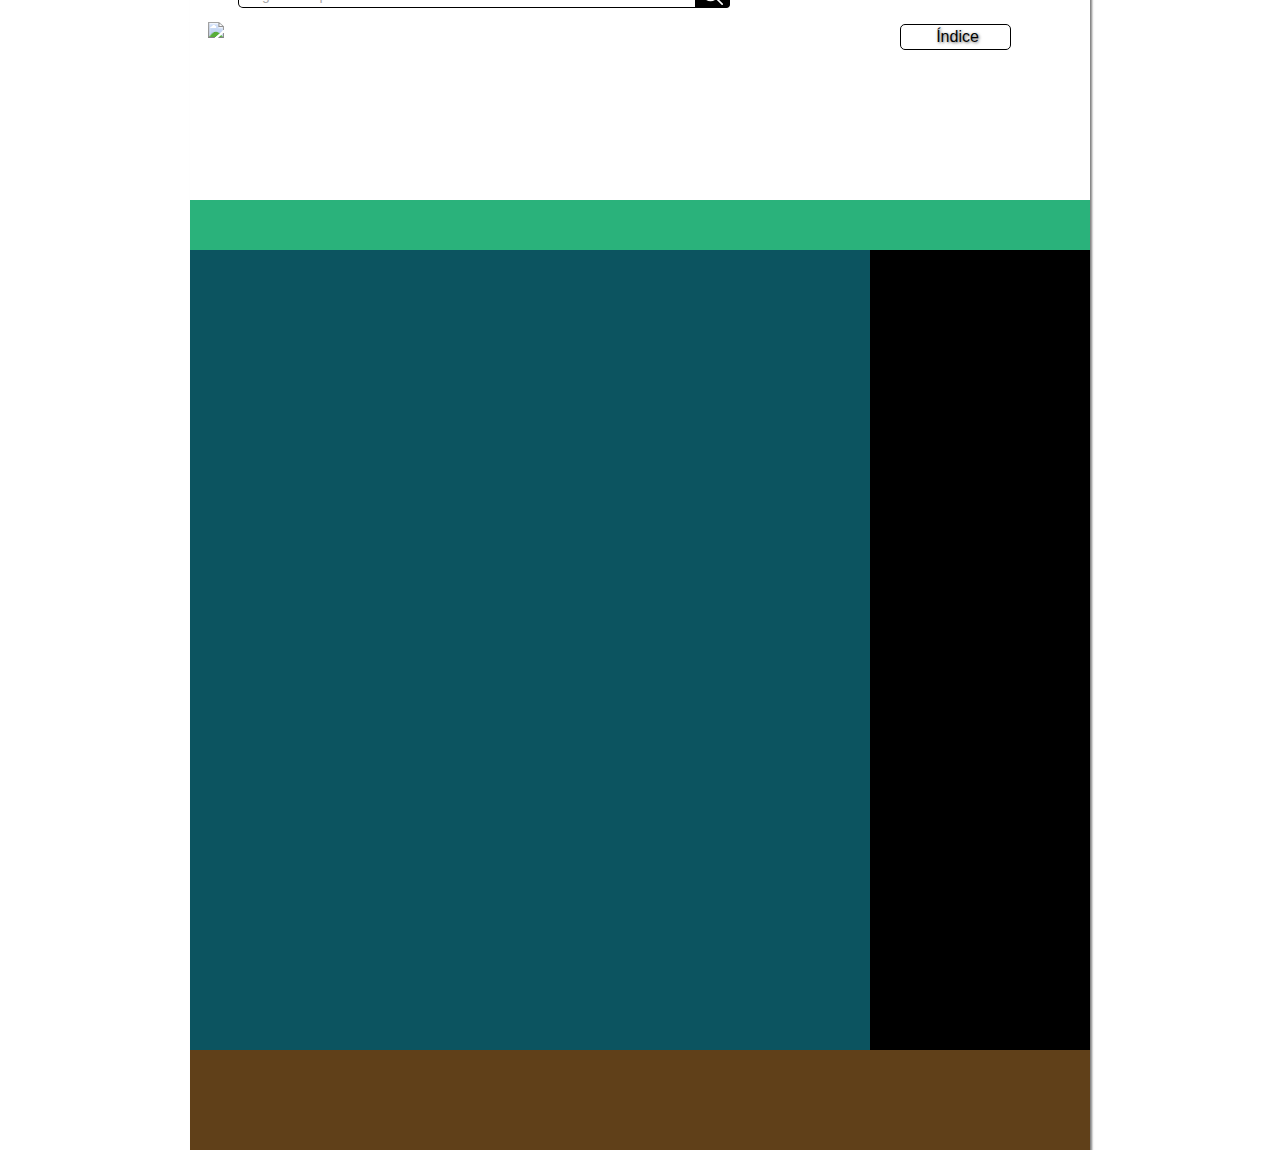
==== index.html @ 2bd17d26 "Update" ====
<!DOCTYPE html PUBLIC "-//W3C//DTD XHTML 1.0 Transitional//EN" "http://www.w3.org/TR/xhtml1/DTD/xhtml1-transitional.dtd">
<html xmlns="http://www.w3.org/1999/xhtml">
<head>
    <meta http-equiv="Content-Type" content="text/html; charset=utf-8" />
    <link type="text/css" rel="stylesheet" href="./css/style.css"/>
    <meta name="viewport" content="width=device-width, intial-scale=1.0"/>

    <!------ search bar properties ---------->
    <svg xmlns="http://www.w3.org/2000/svg" style="display:none">
        <symbol xmlns="http://www.w3.org/2000/svg" id="sbx-icon-search-13" viewBox="0 0 40 40">
            <path d="M26.804 29.01c-2.832 2.34-6.465 3.746-10.426 3.746C7.333 32.756 0 25.424 0 16.378 0 7.333 7.333 0 16.378 0c9.046 0 16.378 7.333 16.378 16.378 0 3.96-1.406 7.594-3.746 10.426l10.534 10.534c.607.607.61 1.59-.004 2.202-.61.61-1.597.61-2.202.004L26.804 29.01zm-10.426.627c7.323 0 13.26-5.936 13.26-13.26 0-7.32-5.937-13.257-13.26-13.257C9.056 3.12 3.12 9.056 3.12 16.378c0 7.323 5.936 13.26 13.258 13.26z"
                  fill-rule="evenodd" />
        </symbol>
        <symbol xmlns="http://www.w3.org/2000/svg" id="sbx-icon-clear-3" viewBox="0 0 20 20">
            <path d="M8.114 10L.944 2.83 0 1.885 1.886 0l.943.943L10 8.113l7.17-7.17.944-.943L20 1.886l-.943.943-7.17 7.17 7.17 7.17.943.944L18.114 20l-.943-.943-7.17-7.17-7.17 7.17-.944.943L0 18.114l.943-.943L8.113 10z" fill-rule="evenodd" />
        </symbol>
    </svg>
    <!------ search bar properties ---------->
    <title>Blank Page</title>
</head>
<body onload="getDateTime();">
<div id="all">
    <div id="header">

        <img id="dictionaryHome" src="images/dicionariohome.jpg" />
        <button type="button" class="paginaInicial">Pagina Inicial</button>
        <!------ search bar properties ---------->
        <form novalidate="novalidate" onsubmit="return false;" class="searchbox sbx-custom">
            <div role="search" class="sbx-custom__wrapper">
                <input name="search" placeholder="Digite uma palavra" autocomplete="off" required="required" class="sbx-custom__input" type="search">
                <button type="submit" title="Submit your search query." class="sbx-custom__submit">
                    <svg role="img" aria-label="Search">
                        <use xlink:href="#sbx-icon-search-13"></use>
                    </svg>
                </button>
                <button type="reset" title="Clear the search query." class="sbx-custom__reset">
                    <svg role="img" aria-label="Reset">
                        <use xlink:href="#sbx-icon-clear-3"></use>
                    </svg>
                </button>
            </div>
        </form>
        <script type="text/javascript">
            document.querySelector('.searchbox [type="reset"]').addEventListener('click', function() {  this.parentNode.querySelector('input').focus();});
        </script>
        <!------ search bar properties ---------->
        <button type="button" class="indice">Índice</button>
    </div>
    <div id="displayACharacter">

    </div>
    <div class="section">
         <section id="mysection">
            <article> </article>
        </section>
        <aside id="aside">

        </aside>
    </div>
    <div id="footer">
    <footer></footer>
    </div>
</div>
</body>
</html>
---- css/style.css ----
*
{
	margin: 0px;
	//border: 1px solid red;
}

div#all
{
	width: 900px;
	margin: -20px auto 0px auto;
	box-shadow: 2px 2px 2px rgba(0,0,0,.5);

}

#header
{
	background-color: white;
	height: 220px;
}

/* home image */
#dictionaryHome
{
	top: 40px;
	position: relative;
	left: 2%;
	width: 150px;
}

/* intial page frame */
#paginainicial
{
	width: 150px;
	position: relative;
	left: 5%;
	bottom: 60px;
}

/* characters display */
#characters
{
	width: 40px;
}

#indice
{
	width: 80px;
	position: relative;
	top: 35%;
	right: 32%;
}

#displayACharacter
{
	background-color: #2ab27b;
	height: 50px;
}

.section
{
	background-color: #0c5460;
	height: 800px;
}

section#mysection
{
	display: block;
	width: 500px;
	background-color: black;
	float: left;
	border-right: 1px solid #606060;
	padding-right: 15px;
}

aside#aside
{
	display: block;
	width: 200px;
	float: right;
	background-color: black;
	padding: 10px;
	margin-top: 0x;
	height: 97.5%;
}

#footer
{
	background-color: #604019;
	height: 100px;
	clear: both;
	overflow: hidden;
}

/* search bar css*/
.sbx-custom {
	display: inline-block;
	position: relative;
	width: 492px;
	height: 27px;
	white-space: nowrap;
	box-sizing: border-box;
	font-size: 14px;
	right: 15.5%;
}

.sbx-custom__wrapper {
	width: 100%;
	height: 100%;
}

.sbx-custom__input {
	display: inline-block;
	-webkit-transition: box-shadow .4s ease, background .4s ease;
	transition: box-shadow .4s ease, background .4s ease;
	border: 0;
	border-radius: 5px;
	box-shadow: inset 0 0 0 1px #000000;
	background: #FFFFFF;
	padding: 0;
	padding-right: 63px;
	padding-left: 11px;
	width: 100%;
	height: 100%;
	vertical-align: middle;
	white-space: normal;
	font-size: inherit;
	-webkit-appearance: none;
	-moz-appearance: none;
	appearance: none;
}

.sbx-custom__input::-webkit-search-decoration, .sbx-custom__input::-webkit-search-cancel-button, .sbx-custom__input::-webkit-search-results-button, .sbx-custom__input::-webkit-search-results-decoration {
	display: none;
}

.sbx-custom__input:hover {
	box-shadow: inset 0 0 0 1px black;
}

.sbx-custom__input:focus, .sbx-custom__input:active {
	outline: 0;
	box-shadow: inset 0 0 0 1px #2920F7;
	background: #FFFFFF;
}

.sbx-custom__input::-webkit-input-placeholder {
	color: #AAAAAA;
}

.sbx-custom__input::-moz-placeholder {
	color: #AAAAAA;
}

.sbx-custom__input:-ms-input-placeholder {
	color: #AAAAAA;
}

.sbx-custom__input::placeholder {
	color: #AAAAAA;
}

.sbx-custom__submit {
	position: absolute;
	top: 0;
	right: 0;
	left: inherit;
	margin: 0;
	border: 0;
	border-radius: 0 4px 4px 0;
	background-color: black;
	padding: 0;
	width: 35px;
	height: 100%;
	vertical-align: middle;
	text-align: center;
	font-size: inherit;
	-webkit-user-select: none;
	-moz-user-select: none;
	-ms-user-select: none;
	user-select: none;
}

.sbx-custom__submit::before {
	display: inline-block;
	margin-right: -4px;
	height: 100%;
	vertical-align: middle;
	content: '';
}

.sbx-custom__submit:hover, .sbx-custom__submit:active {
	cursor: pointer;
}

.sbx-custom__submit:focus {
	outline: 0;
}

.sbx-custom__submit svg {
	width: 21px;
	height: 21px;
	vertical-align: middle;
	fill: #FFFFFF;
}

.sbx-custom__reset {
	display: none;
	position: absolute;
	top: 3px;
	right: 42px;
	margin: 0;
	border: 0;
	background: none;
	cursor: pointer;
	padding: 0;
	font-size: inherit;
	-webkit-user-select: none;
	-moz-user-select: none;
	-ms-user-select: none;
	user-select: none;
	fill: rgba(0, 0, 0, 0.5);
}

.sbx-custom__reset:focus {
	outline: 0;
}

.sbx-custom__reset svg {
	display: block;
	margin: 4px;
	width: 13px;
	height: 13px;
}

.sbx-custom__input:valid ~ .sbx-custom__reset {
	display: block;
	-webkit-animation-name: sbx-reset-in;
	animation-name: sbx-reset-in;
	-webkit-animation-duration: .15s;
	animation-duration: .15s;
}

@-webkit-keyframes sbx-reset-in {
	0% {
		-webkit-transform: translate3d(-20%, 0, 0);
		transform: translate3d(-20%, 0, 0);
		opacity: 0;
	}
	100% {
		-webkit-transform: none;
		transform: none;
		opacity: 1;
	}
}

@keyframes sbx-reset-in {
	0% {
		-webkit-transform: translate3d(-20%, 0, 0);
		transform: translate3d(-20%, 0, 0);
		opacity: 0;
	}
	100% {
		-webkit-transform: none;
		transform: none;
		opacity: 1;
	}
}

/* search bar css*/

/* paginaInicial */
.paginaInicial {
	-webkit-border-radius: 5;
	-moz-border-radius: 5;
	border-radius: 5px;
	text-shadow: 1px 1px 3px #666666;
	font-family: Arial;
	color: #030303;
	font-size: 16px;
	background: #ffffff;
	padding: 3px 31px 3px 35px;
	border: solid #000000 1px;
	text-decoration: none;
	top: -30%;
	position: relative;
	left: 3%;
}

.paginaInicial:hover {
	background: #b9bcbd;
	background-image: -webkit-linear-gradient(top, #b9bcbd, #a1a1a1);
	background-image: -moz-linear-gradient(top, #b9bcbd, #a1a1a1);
	background-image: -ms-linear-gradient(top, #b9bcbd, #a1a1a1);
	background-image: -o-linear-gradient(top, #b9bcbd, #a1a1a1);
	background-image: linear-gradient(to bottom, #b9bcbd, #a1a1a1);
	text-decoration: none;
}
/* paginaIncial */

/* indice */
.indice {
	-webkit-border-radius: 5;
	-moz-border-radius: 5;
	border-radius: 5px;
	text-shadow: 1px 1px 3px #666666;
	font-family: Arial;
	color: #030303;
	font-size: 16px;
	background: #ffffff;
	padding: 3px 31px 3px 35px;
	border: solid #000000 1px;
	text-decoration: none;
	top: 20%;
	position: relative;
	left: 3%;
}

.indice:hover {
	background: #b9bcbd;
	background-image: -webkit-linear-gradient(top, #b9bcbd, #a1a1a1);
	background-image: -moz-linear-gradient(top, #b9bcbd, #a1a1a1);
	background-image: -ms-linear-gradient(top, #b9bcbd, #a1a1a1);
	background-image: -o-linear-gradient(top, #b9bcbd, #a1a1a1);
	background-image: linear-gradient(to bottom, #b9bcbd, #a1a1a1);
	text-decoration: none;
}
/* indice */
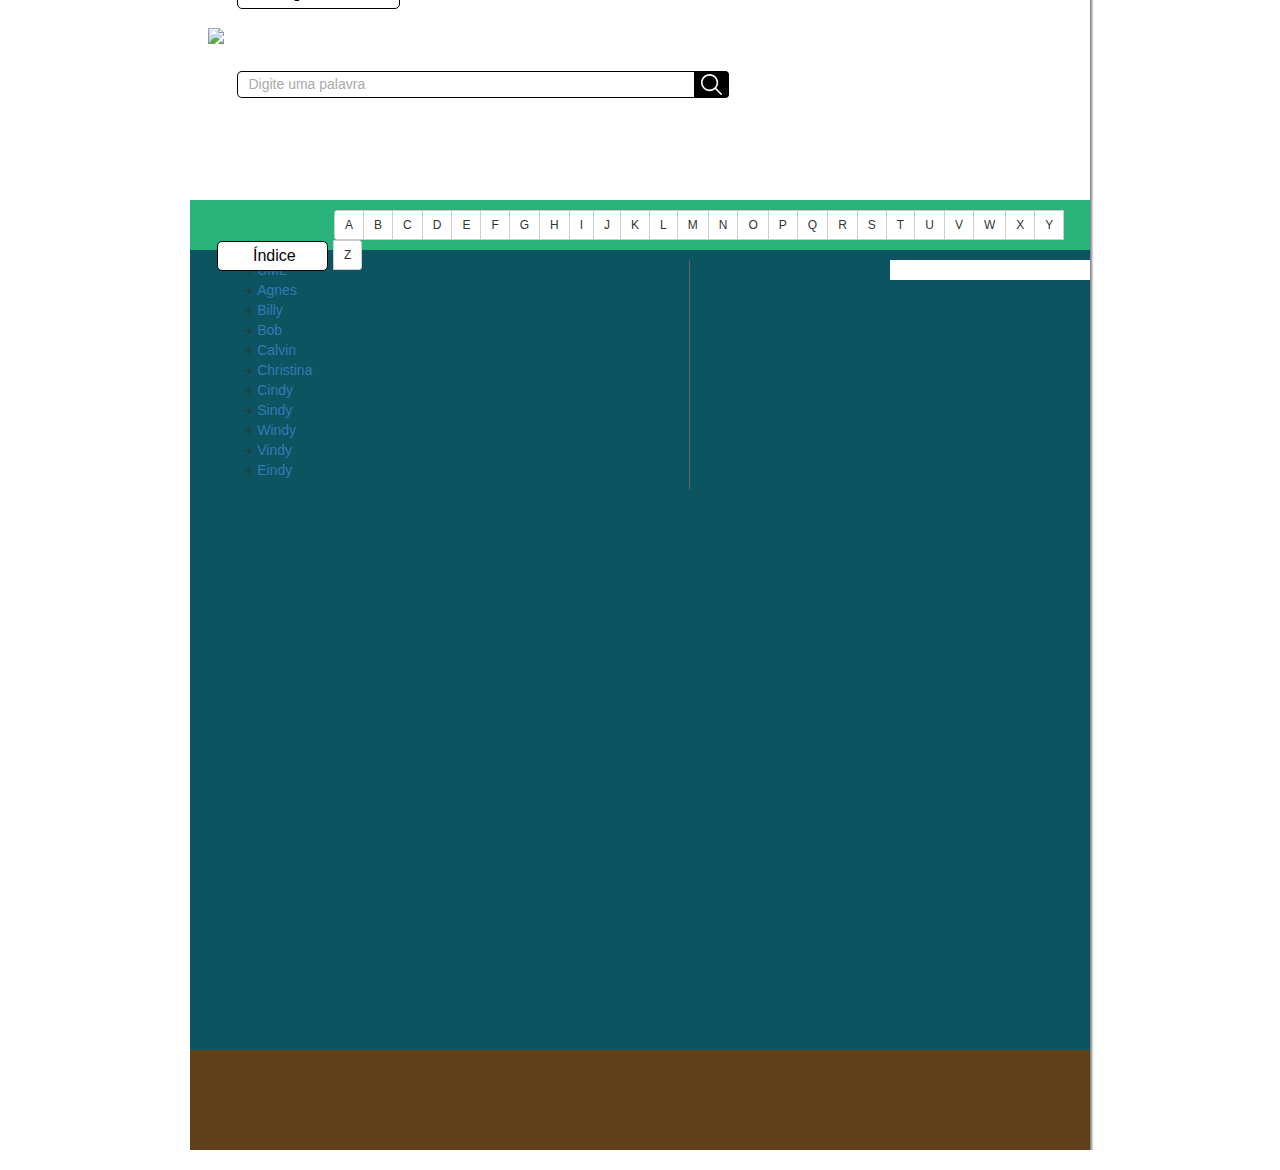
==== commit 318913e2: "Update" ====
--- a/index.html
+++ b/index.html
@@ -4,6 +4,8 @@
     <meta http-equiv="Content-Type" content="text/html; charset=utf-8" />
     <link type="text/css" rel="stylesheet" href="./css/style.css"/>
     <meta name="viewport" content="width=device-width, intial-scale=1.0"/>
+    <script src="./js/functions.js"></script>
+    <script src="./js/jquery-3.3.1.min.js"></script>
 
     <!------ search bar properties ---------->
     <svg xmlns="http://www.w3.org/2000/svg" style="display:none">
@@ -16,18 +18,28 @@
         </symbol>
     </svg>
     <!------ search bar properties ---------->
-    <title>Blank Page</title>
+
+    <!------ collapse and expand settings---------->
+    <meta name="viewport" content="width=device-width, initial-scale=1">
+    <link rel="stylesheet" href="https://maxcdn.bootstrapcdn.com/bootstrap/3.3.7/css/bootstrap.min.css">
+    <script src="https://ajax.googleapis.com/ajax/libs/jquery/3.3.1/jquery.min.js"></script>
+    <script src="https://maxcdn.bootstrapcdn.com/bootstrap/3.3.7/js/bootstrap.min.js"></script>
+    <!------ collapse and expand settings---------->
+
+    <title>Dicionário Engenharia de Software</title>
 </head>
-<body onload="getDateTime();">
+<body onload="groupByLetter()">
 <div id="all">
     <div id="header">
+        <img id="dictionaryHome" src="images/dicionariohome.jpg" />
 
-        <img id="dictionaryHome" src="images/dicionariohome.jpg" />
-        <button type="button" class="paginaInicial">Pagina Inicial</button>
+
+        <button type="button" class="paginaInicial" >Pagina Inicial</button>
+
         <!------ search bar properties ---------->
         <form novalidate="novalidate" onsubmit="return false;" class="searchbox sbx-custom">
             <div role="search" class="sbx-custom__wrapper">
-                <input name="search" placeholder="Digite uma palavra" autocomplete="off" required="required" class="sbx-custom__input" type="search">
+                <input name="search" id="myInput" onkeyup="myFunction()" placeholder="Digite uma palavra" autocomplete="off" required="required" class="sbx-custom__input" type="search">
                 <button type="submit" title="Submit your search query." class="sbx-custom__submit">
                     <svg role="img" aria-label="Search">
                         <use xlink:href="#sbx-icon-search-13"></use>
@@ -44,14 +56,69 @@
             document.querySelector('.searchbox [type="reset"]').addEventListener('click', function() {  this.parentNode.querySelector('input').focus();});
         </script>
         <!------ search bar properties ---------->
+    </div>
+    <div id="displayACharacter">
+        <div class="alphabet" data-toggle="collapse in" data-target="#a">
+            <div class="btn-toolbar">
+                <div class="btn-group btn-group-sm">
+                    <button onclick="groupByLetter()" class="btn btn-default">A</button>
+                    <button class="btn btn-default">B</button>
+                    <button class="btn btn-default">C</button>
+                    <button class="btn btn-default">D</button>
+                    <button class="btn btn-default">E</button>
+                    <button class="btn btn-default">F</button>
+                    <button class="btn btn-default">G</button>
+                    <button class="btn btn-default">H</button>
+                    <button class="btn btn-default">I</button>
+                    <button class="btn btn-default">J</button>
+                    <button class="btn btn-default">K</button>
+                    <button class="btn btn-default">L</button>
+                    <button class="btn btn-default">M</button>
+                    <button class="btn btn-default">N</button>
+                    <button class="btn btn-default">O</button>
+                    <button class="btn btn-default">P</button>
+                    <button class="btn btn-default">Q</button>
+                    <button class="btn btn-default">R</button>
+                    <button class="btn btn-default">S</button>
+                    <button class="btn btn-default">T</button>
+                    <button class="btn btn-default">U</button>
+                    <button class="btn btn-default">V</button>
+                    <button class="btn btn-default">W</button>
+                    <button class="btn btn-default">X</button>
+                    <button class="btn btn-default">Y</button>
+                    <button class="btn btn-default">Z</button>
+                </div>
+            </div>
+        </div>
         <button type="button" class="indice">Índice</button>
     </div>
-    <div id="displayACharacter">
+    <div class="section">
+        <section id="mysection">
+                <article class="container">
+                    <ul id="myUL" class="dictionary">
 
-    </div>
-    <div class="section">
-         <section id="mysection">
-            <article> </article>
+                        <li><a data-toggle="collapse" data-target="#a">UML</a></li>
+                        <div id="a" class="collapse">
+                            <p>Linguagem de Modelagem Unificada (do inglês, UML- Unified Modeling Language) é uma linguagem-padrão para a elaboração da estrutura de projetos de software. Ela poderá ser empregada para a visualização, a especificação, a construção e a documentação de artefatos que façam uso de sistemas complexos de software.</p>
+                        </div>
+
+                        <li><a data-toggle="collapse" data-target="#b">Agnes</a></li>
+                        <div id="demo" class="collapse">
+                            <p>A de Modelagem Unificada (do inglês, UML- Unified Modeling Language) é uma linguagem-padrão para a elaboração da estrutura de projetos de software. Ela poderá ser empregada para a visualização, a especificação, a construção e a documentação de artefatos que façam uso de sistemas complexos de software.</p>
+                        </div>
+                        <li><a href="#">Billy</a></li>
+                        <li><a href="#">Bob</a></li>
+
+                        <li><a href="#">Calvin</a></li>
+                        <li><a href="#">Christina</a></li>
+                        <li><a href="#">Cindy</a></li>
+                        <li><a href="#">Sindy</a></li>
+                        <li><a href="#">Windy</a></li>
+                        <li><a href="#">Vindy</a></li>
+                        <li><a href="#">Eindy</a></li>
+
+                    </ul>
+                </article>
         </section>
         <aside id="aside">
 
--- a/css/style.css
+++ b/css/style.css
@@ -2,6 +2,13 @@
 {
 	margin: 0px;
 	//border: 1px solid red;
+}
+
+p
+{
+	text-align: justify;
+	text-indent: 30px;
+
 }
 
 div#all
@@ -31,9 +38,10 @@
 #paginainicial
 {
 	width: 150px;
-	position: relative;
-	left: 5%;
-	bottom: 60px;
+	position: absolute;
+	top: 200%;
+	left: 100px;
+	bottom: 50px;
 }
 
 /* characters display */
@@ -66,21 +74,29 @@
 {
 	display: block;
 	width: 500px;
-	background-color: black;
 	float: left;
 	border-right: 1px solid #606060;
 	padding-right: 15px;
 }
 
+#article
+{
+	fonte-size: 13pt;
+	color: #606060;
+	background-color: #dddddd;
+	padding: 5px 0px 5px 10px;
+	margin: 10px 0px 10px 0px;
+	word-wrap: break-word;
+}
+
 aside#aside
 {
 	display: block;
 	width: 200px;
 	float: right;
-	background-color: black;
+	background-color: white;
 	padding: 10px;
 	margin-top: 0x;
-	height: 97.5%;
 }
 
 #footer
@@ -100,6 +116,7 @@
 	white-space: nowrap;
 	box-sizing: border-box;
 	font-size: 14px;
+	top: 40%;
 	right: 15.5%;
 }
 
@@ -273,7 +290,6 @@
 	-webkit-border-radius: 5;
 	-moz-border-radius: 5;
 	border-radius: 5px;
-	text-shadow: 1px 1px 3px #666666;
 	font-family: Arial;
 	color: #030303;
 	font-size: 16px;
@@ -281,20 +297,11 @@
 	padding: 3px 31px 3px 35px;
 	border: solid #000000 1px;
 	text-decoration: none;
-	top: -30%;
+	top: -1%;
 	position: relative;
 	left: 3%;
 }
 
-.paginaInicial:hover {
-	background: #b9bcbd;
-	background-image: -webkit-linear-gradient(top, #b9bcbd, #a1a1a1);
-	background-image: -moz-linear-gradient(top, #b9bcbd, #a1a1a1);
-	background-image: -ms-linear-gradient(top, #b9bcbd, #a1a1a1);
-	background-image: -o-linear-gradient(top, #b9bcbd, #a1a1a1);
-	background-image: linear-gradient(to bottom, #b9bcbd, #a1a1a1);
-	text-decoration: none;
-}
 /* paginaIncial */
 
 /* indice */
@@ -302,7 +309,6 @@
 	-webkit-border-radius: 5;
 	-moz-border-radius: 5;
 	border-radius: 5px;
-	text-shadow: 1px 1px 3px #666666;
 	font-family: Arial;
 	color: #030303;
 	font-size: 16px;
@@ -310,19 +316,34 @@
 	padding: 3px 31px 3px 35px;
 	border: solid #000000 1px;
 	text-decoration: none;
+	position: relative;
+	left: 3%;
+	bottom: 39%;
+}
+/* indice */
+article.container
+{
+	width: 500px;
+}
+
+/* alfabeto */
+
+.alphabet
+{
+	position: relative;
 	top: 20%;
-	position: relative;
-	left: 3%;
-}
-
-.indice:hover {
-	background: #b9bcbd;
-	background-image: -webkit-linear-gradient(top, #b9bcbd, #a1a1a1);
-	background-image: -moz-linear-gradient(top, #b9bcbd, #a1a1a1);
-	background-image: -ms-linear-gradient(top, #b9bcbd, #a1a1a1);
-	background-image: -o-linear-gradient(top, #b9bcbd, #a1a1a1);
-	background-image: linear-gradient(to bottom, #b9bcbd, #a1a1a1);
-	text-decoration: none;
-}
-/* indice */
-
+	left: 16%;
+	width: 750px;
+}
+
+
+/* alfabeto */
+
+ul {
+	list-style: none;
+}
+
+li:before {
+	content: "+";
+	margin-right: 4px;
+}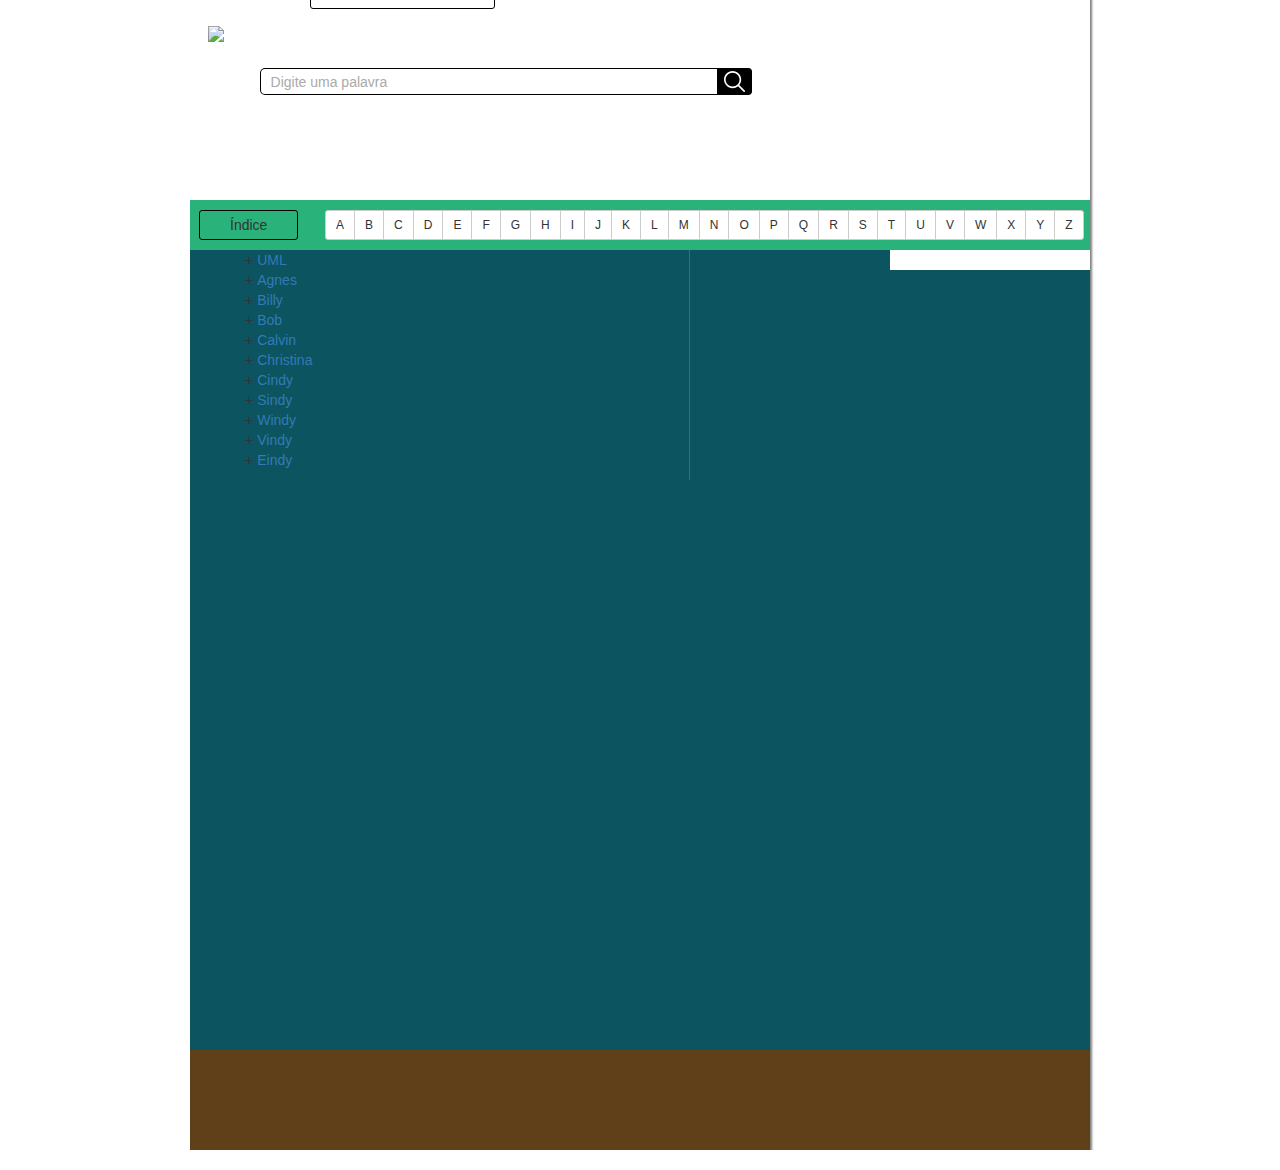
==== commit 80833293: "update" ====
--- a/index.html
+++ b/index.html
@@ -27,14 +27,14 @@
     <!------ collapse and expand settings---------->
 
     <title>Dicionário Engenharia de Software</title>
+
 </head>
 <body onload="groupByLetter()">
 <div id="all">
     <div id="header">
         <img id="dictionaryHome" src="images/dicionariohome.jpg" />
 
-
-        <button type="button" class="paginaInicial" >Pagina Inicial</button>
+        <span class="labels" id="paginainicial">Pagina Inicial</span>
 
         <!------ search bar properties ---------->
         <form novalidate="novalidate" onsubmit="return false;" class="searchbox sbx-custom">
@@ -90,7 +90,7 @@
                 </div>
             </div>
         </div>
-        <button type="button" class="indice">Índice</button>
+        <span class="labels" id="indice">Índice</span>
     </div>
     <div class="section">
         <section id="mysection">
@@ -129,4 +129,4 @@
     </div>
 </div>
 </body>
-</html>+</html>
--- a/css/style.css
+++ b/css/style.css
@@ -10,6 +10,8 @@
 	text-indent: 30px;
 
 }
+
+
 
 div#all
 {
@@ -23,6 +25,13 @@
 {
 	background-color: white;
 	height: 220px;
+}
+
+
+.labels
+{
+    border: solid 1px black;
+    border-radius: 3px;
 }
 
 /* home image */
@@ -34,15 +43,26 @@
 	width: 150px;
 }
 
-/* intial page frame */
+/* paginaincial label */
 #paginainicial
 {
-	width: 150px;
-	position: absolute;
-	top: 200%;
+	width: 200px;
+	position: relative;
 	left: 100px;
-	bottom: 50px;
-}
+    padding: 8px 50px 8px 50px;
+}
+/* paginaincial label */
+
+/* indice label */
+#indice
+{
+    position: relative;
+    bottom: 14.9px;
+    left: 1%;
+    padding: 6px 30px 6px 30px;
+}
+/* indice label */
+
 
 /* characters display */
 #characters
@@ -50,13 +70,7 @@
 	width: 40px;
 }
 
-#indice
-{
-	width: 80px;
-	position: relative;
-	top: 35%;
-	right: 32%;
-}
+
 
 #displayACharacter
 {
@@ -285,42 +299,6 @@
 
 /* search bar css*/
 
-/* paginaInicial */
-.paginaInicial {
-	-webkit-border-radius: 5;
-	-moz-border-radius: 5;
-	border-radius: 5px;
-	font-family: Arial;
-	color: #030303;
-	font-size: 16px;
-	background: #ffffff;
-	padding: 3px 31px 3px 35px;
-	border: solid #000000 1px;
-	text-decoration: none;
-	top: -1%;
-	position: relative;
-	left: 3%;
-}
-
-/* paginaIncial */
-
-/* indice */
-.indice {
-	-webkit-border-radius: 5;
-	-moz-border-radius: 5;
-	border-radius: 5px;
-	font-family: Arial;
-	color: #030303;
-	font-size: 16px;
-	background: #ffffff;
-	padding: 3px 31px 3px 35px;
-	border: solid #000000 1px;
-	text-decoration: none;
-	position: relative;
-	left: 3%;
-	bottom: 39%;
-}
-/* indice */
 article.container
 {
 	width: 500px;
@@ -332,18 +310,19 @@
 {
 	position: relative;
 	top: 20%;
-	left: 16%;
-	width: 750px;
+	left: 15%;
+	width: 765px;
 }
 
 
 /* alfabeto */
 
-ul {
+ul
+{
 	list-style: none;
 }
 
 li:before {
 	content: "+";
 	margin-right: 4px;
-}+}
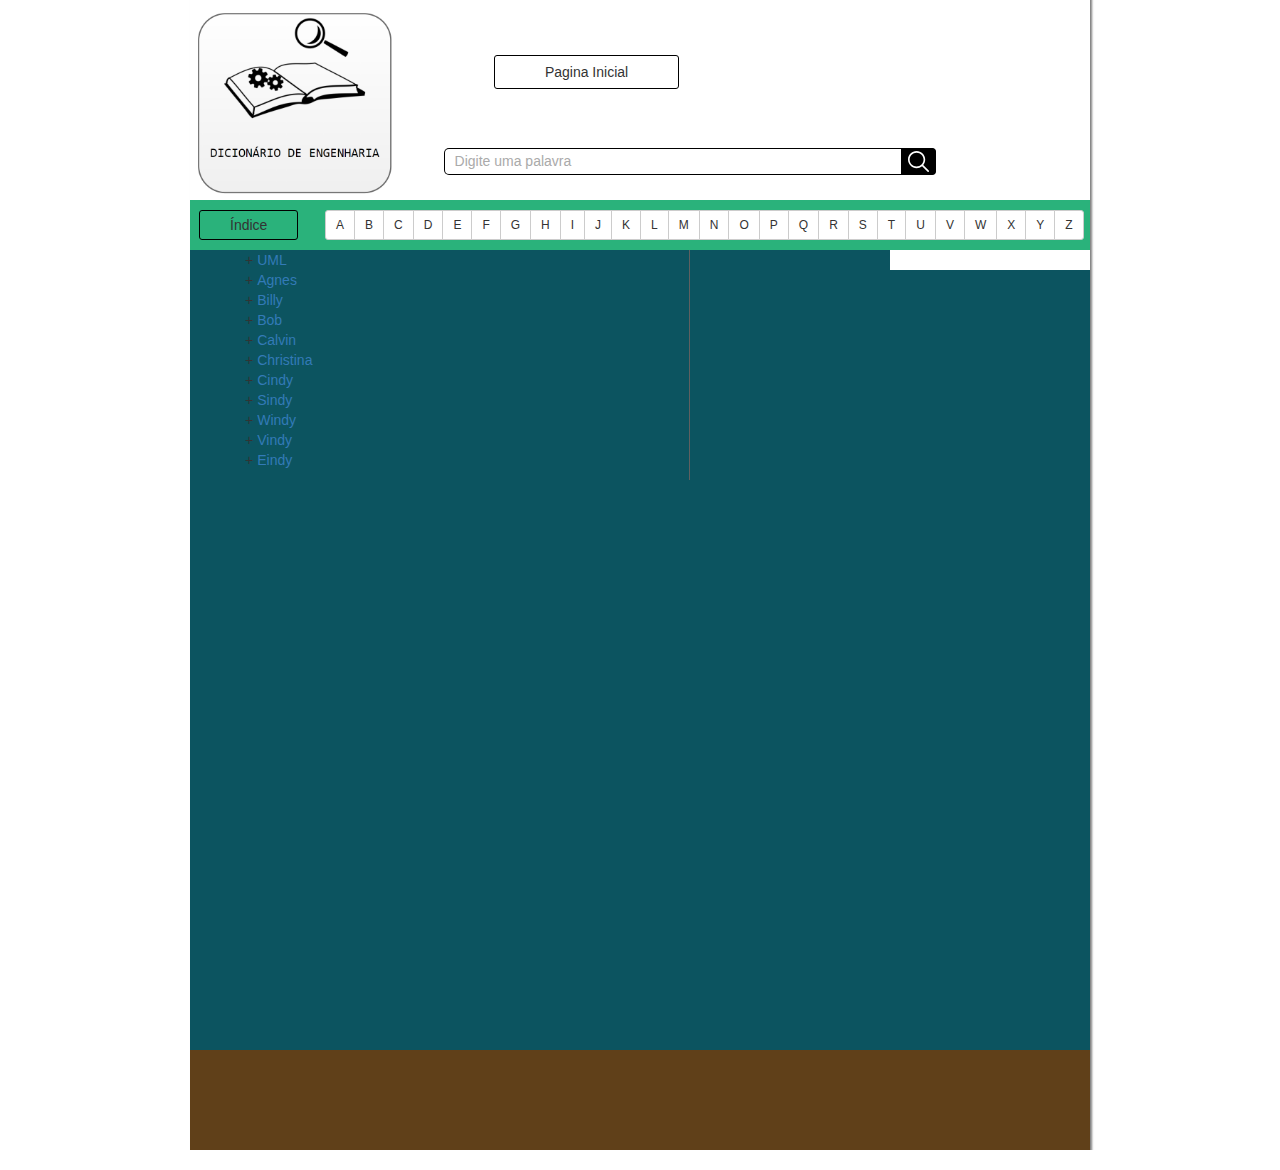
==== commit dc5e5cc0: "update" ====
--- a/index.html
+++ b/index.html
@@ -32,7 +32,8 @@
 <body onload="groupByLetter()">
 <div id="all">
     <div id="header">
-        <img id="dictionaryHome" src="images/dicionariohome.jpg" />
+
+        <img id="dictionaryHome" src="images/dicionariohome.png" />
 
         <span class="labels" id="paginainicial">Pagina Inicial</span>
 
--- a/css/style.css
+++ b/css/style.css
@@ -37,10 +37,10 @@
 /* home image */
 #dictionaryHome
 {
-	top: 40px;
+	top: 30px;
 	position: relative;
-	left: 2%;
-	width: 150px;
+	left: 0.6%;
+	width: 200px;
 }
 
 /* paginaincial label */
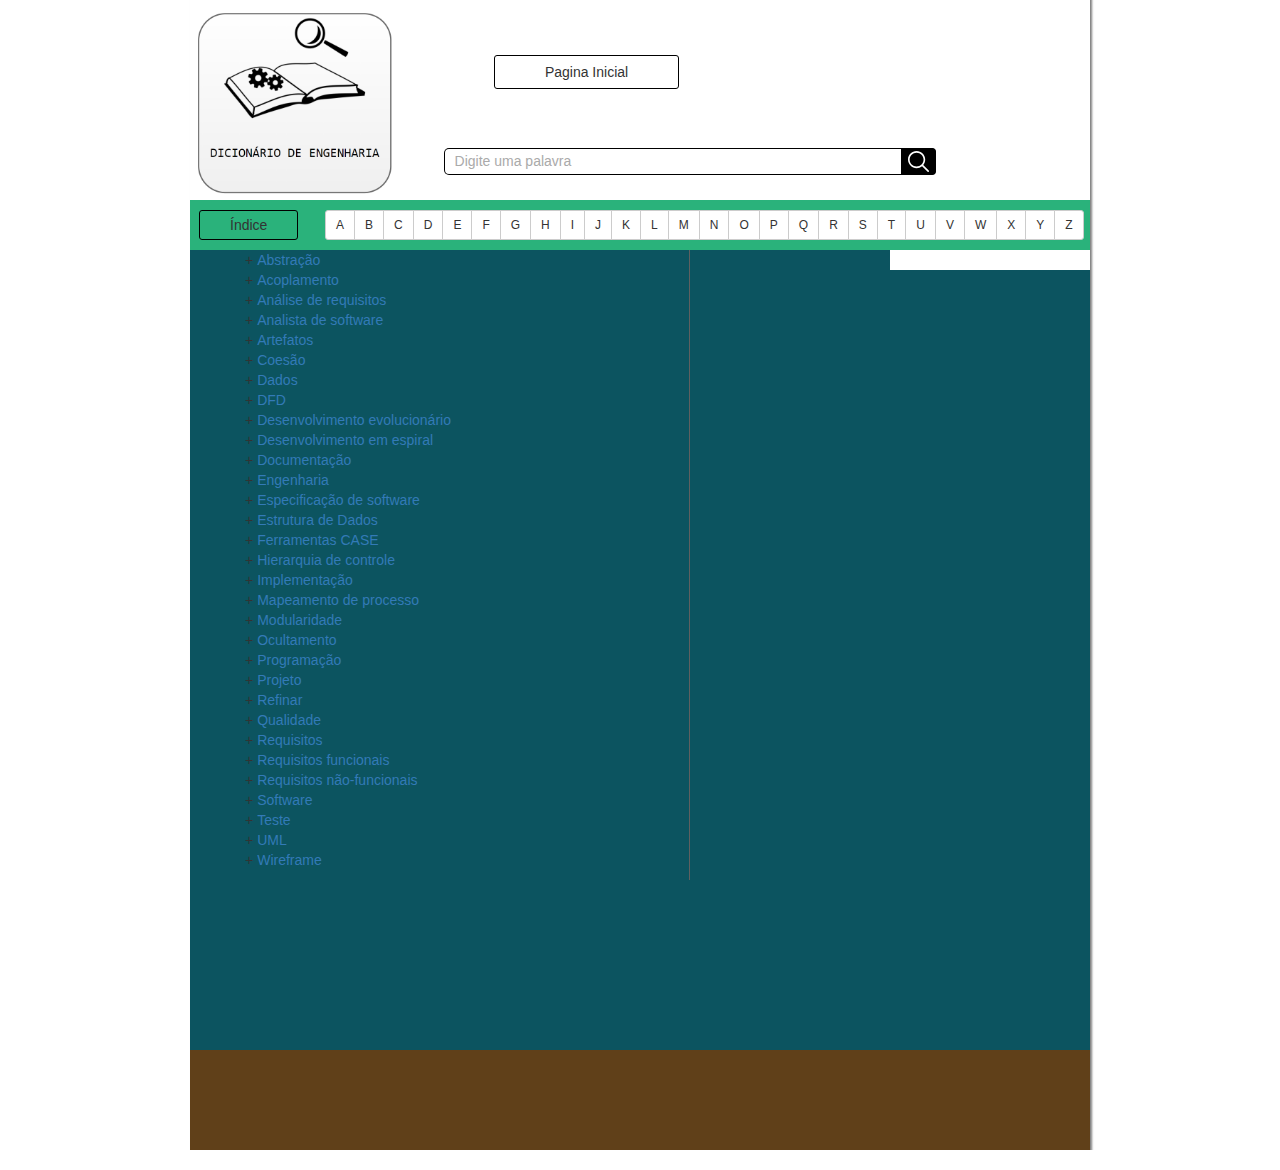
==== commit 6231b056: "Update" ====
--- a/index.html
+++ b/index.html
@@ -1,14 +1,15 @@
 <!DOCTYPE html PUBLIC "-//W3C//DTD XHTML 1.0 Transitional//EN" "http://www.w3.org/TR/xhtml1/DTD/xhtml1-transitional.dtd">
 <html xmlns="http://www.w3.org/1999/xhtml">
+
 <head>
-    <meta http-equiv="Content-Type" content="text/html; charset=utf-8" />
-    <link type="text/css" rel="stylesheet" href="./css/style.css"/>
-    <meta name="viewport" content="width=device-width, intial-scale=1.0"/>
-    <script src="./js/functions.js"></script>
-    <script src="./js/jquery-3.3.1.min.js"></script>
-
-    <!------ search bar properties ---------->
-    <svg xmlns="http://www.w3.org/2000/svg" style="display:none">
+  <meta http-equiv="Content-Type" content="text/html; charset=utf-8" />
+  <link type="text/css" rel="stylesheet" href="./css/style.css" />
+  <meta name="viewport" content="width=device-width, intial-scale=1.0" />
+  <script src="./js/functions.js"></script>
+  <script src="./js/jquery-3.3.1.min.js"></script>
+
+  <!------ search bar properties ---------->
+  <svg xmlns="http://www.w3.org/2000/svg" style="display:none">
         <symbol xmlns="http://www.w3.org/2000/svg" id="sbx-icon-search-13" viewBox="0 0 40 40">
             <path d="M26.804 29.01c-2.832 2.34-6.465 3.746-10.426 3.746C7.333 32.756 0 25.424 0 16.378 0 7.333 7.333 0 16.378 0c9.046 0 16.378 7.333 16.378 16.378 0 3.96-1.406 7.594-3.746 10.426l10.534 10.534c.607.607.61 1.59-.004 2.202-.61.61-1.597.61-2.202.004L26.804 29.01zm-10.426.627c7.323 0 13.26-5.936 13.26-13.26 0-7.32-5.937-13.257-13.26-13.257C9.056 3.12 3.12 9.056 3.12 16.378c0 7.323 5.936 13.26 13.258 13.26z"
                   fill-rule="evenodd" />
@@ -17,117 +18,270 @@
             <path d="M8.114 10L.944 2.83 0 1.885 1.886 0l.943.943L10 8.113l7.17-7.17.944-.943L20 1.886l-.943.943-7.17 7.17 7.17 7.17.943.944L18.114 20l-.943-.943-7.17-7.17-7.17 7.17-.944.943L0 18.114l.943-.943L8.113 10z" fill-rule="evenodd" />
         </symbol>
     </svg>
-    <!------ search bar properties ---------->
-
-    <!------ collapse and expand settings---------->
-    <meta name="viewport" content="width=device-width, initial-scale=1">
-    <link rel="stylesheet" href="https://maxcdn.bootstrapcdn.com/bootstrap/3.3.7/css/bootstrap.min.css">
-    <script src="https://ajax.googleapis.com/ajax/libs/jquery/3.3.1/jquery.min.js"></script>
-    <script src="https://maxcdn.bootstrapcdn.com/bootstrap/3.3.7/js/bootstrap.min.js"></script>
-    <!------ collapse and expand settings---------->
-
-    <title>Dicionário Engenharia de Software</title>
+  <!------ search bar properties ---------->
+
+  <!------ collapse and expand settings---------->
+  <meta name="viewport" content="width=device-width, initial-scale=1">
+  <link rel="stylesheet" href="https://maxcdn.bootstrapcdn.com/bootstrap/3.3.7/css/bootstrap.min.css">
+  <script src="https://ajax.googleapis.com/ajax/libs/jquery/3.3.1/jquery.min.js"></script>
+  <script src="https://maxcdn.bootstrapcdn.com/bootstrap/3.3.7/js/bootstrap.min.js"></script>
+  <!------ collapse and expand settings---------->
+
+  <title>Dicionário Engenharia de Software</title>
 
 </head>
+
 <body onload="groupByLetter()">
-<div id="all">
+  <div id="all">
     <div id="header">
 
-        <img id="dictionaryHome" src="images/dicionariohome.png" />
-
-        <span class="labels" id="paginainicial">Pagina Inicial</span>
-
-        <!------ search bar properties ---------->
-        <form novalidate="novalidate" onsubmit="return false;" class="searchbox sbx-custom">
-            <div role="search" class="sbx-custom__wrapper">
-                <input name="search" id="myInput" onkeyup="myFunction()" placeholder="Digite uma palavra" autocomplete="off" required="required" class="sbx-custom__input" type="search">
-                <button type="submit" title="Submit your search query." class="sbx-custom__submit">
+      <img id="dictionaryHome" src="images/dicionariohome.png" />
+
+      <span class="labels" id="paginainicial">Pagina Inicial</span>
+
+      <!------ search bar properties ---------->
+      <form novalidate="novalidate" onsubmit="return false;" class="searchbox sbx-custom">
+        <div role="search" class="sbx-custom__wrapper">
+          <input name="search" id="myInput" onkeyup="myFunction()" placeholder="Digite uma palavra" autocomplete="off" required="required" class="sbx-custom__input" type="search">
+          <button type="submit" title="Submit your search query." class="sbx-custom__submit">
                     <svg role="img" aria-label="Search">
                         <use xlink:href="#sbx-icon-search-13"></use>
                     </svg>
                 </button>
-                <button type="reset" title="Clear the search query." class="sbx-custom__reset">
+          <button type="reset" title="Clear the search query." class="sbx-custom__reset">
                     <svg role="img" aria-label="Reset">
                         <use xlink:href="#sbx-icon-clear-3"></use>
                     </svg>
-                </button>
-            </div>
-        </form>
-        <script type="text/javascript">
-            document.querySelector('.searchbox [type="reset"]').addEventListener('click', function() {  this.parentNode.querySelector('input').focus();});
-        </script>
-        <!------ search bar properties ---------->
+        </button>
+        </div>
+      </form>
+      <script type="text/javascript">
+        document.querySelector('.searchbox [type="reset"]').addEventListener('click', function() {
+          this.parentNode.querySelector('input').focus();
+        });
+      </script>
+      <!------ search bar properties ---------->
     </div>
     <div id="displayACharacter">
-        <div class="alphabet" data-toggle="collapse in" data-target="#a">
-            <div class="btn-toolbar">
-                <div class="btn-group btn-group-sm">
-                    <button onclick="groupByLetter()" class="btn btn-default">A</button>
-                    <button class="btn btn-default">B</button>
-                    <button class="btn btn-default">C</button>
-                    <button class="btn btn-default">D</button>
-                    <button class="btn btn-default">E</button>
-                    <button class="btn btn-default">F</button>
-                    <button class="btn btn-default">G</button>
-                    <button class="btn btn-default">H</button>
-                    <button class="btn btn-default">I</button>
-                    <button class="btn btn-default">J</button>
-                    <button class="btn btn-default">K</button>
-                    <button class="btn btn-default">L</button>
-                    <button class="btn btn-default">M</button>
-                    <button class="btn btn-default">N</button>
-                    <button class="btn btn-default">O</button>
-                    <button class="btn btn-default">P</button>
-                    <button class="btn btn-default">Q</button>
-                    <button class="btn btn-default">R</button>
-                    <button class="btn btn-default">S</button>
-                    <button class="btn btn-default">T</button>
-                    <button class="btn btn-default">U</button>
-                    <button class="btn btn-default">V</button>
-                    <button class="btn btn-default">W</button>
-                    <button class="btn btn-default">X</button>
-                    <button class="btn btn-default">Y</button>
-                    <button class="btn btn-default">Z</button>
-                </div>
-            </div>
+      <div class="alphabet" data-toggle="collapse in" data-target="#a">
+        <div class="btn-toolbar">
+          <div class="btn-group btn-group-sm">
+            <button onclick="groupByLetter()" class="btn btn-default">A</button>
+            <button class="btn btn-default">B</button>
+            <button class="btn btn-default">C</button>
+            <button class="btn btn-default">D</button>
+            <button class="btn btn-default">E</button>
+            <button class="btn btn-default">F</button>
+            <button class="btn btn-default">G</button>
+            <button class="btn btn-default">H</button>
+            <button class="btn btn-default">I</button>
+            <button class="btn btn-default">J</button>
+            <button class="btn btn-default">K</button>
+            <button class="btn btn-default">L</button>
+            <button class="btn btn-default">M</button>
+            <button class="btn btn-default">N</button>
+            <button class="btn btn-default">O</button>
+            <button class="btn btn-default">P</button>
+            <button class="btn btn-default">Q</button>
+            <button class="btn btn-default">R</button>
+            <button class="btn btn-default">S</button>
+            <button class="btn btn-default">T</button>
+            <button class="btn btn-default">U</button>
+            <button class="btn btn-default">V</button>
+            <button class="btn btn-default">W</button>
+            <button class="btn btn-default">X</button>
+            <button class="btn btn-default">Y</button>
+            <button class="btn btn-default">Z</button>
+          </div>
         </div>
-        <span class="labels" id="indice">Índice</span>
+      </div>
+      <span class="labels" id="indice">Índice</span>
     </div>
     <div class="section">
-        <section id="mysection">
-                <article class="container">
-                    <ul id="myUL" class="dictionary">
-
-                        <li><a data-toggle="collapse" data-target="#a">UML</a></li>
-                        <div id="a" class="collapse">
-                            <p>Linguagem de Modelagem Unificada (do inglês, UML- Unified Modeling Language) é uma linguagem-padrão para a elaboração da estrutura de projetos de software. Ela poderá ser empregada para a visualização, a especificação, a construção e a documentação de artefatos que façam uso de sistemas complexos de software.</p>
-                        </div>
-
-                        <li><a data-toggle="collapse" data-target="#b">Agnes</a></li>
-                        <div id="demo" class="collapse">
-                            <p>A de Modelagem Unificada (do inglês, UML- Unified Modeling Language) é uma linguagem-padrão para a elaboração da estrutura de projetos de software. Ela poderá ser empregada para a visualização, a especificação, a construção e a documentação de artefatos que façam uso de sistemas complexos de software.</p>
-                        </div>
-                        <li><a href="#">Billy</a></li>
-                        <li><a href="#">Bob</a></li>
-
-                        <li><a href="#">Calvin</a></li>
-                        <li><a href="#">Christina</a></li>
-                        <li><a href="#">Cindy</a></li>
-                        <li><a href="#">Sindy</a></li>
-                        <li><a href="#">Windy</a></li>
-                        <li><a href="#">Vindy</a></li>
-                        <li><a href="#">Eindy</a></li>
-
-                    </ul>
-                </article>
-        </section>
-        <aside id="aside">
-
-        </aside>
+      <section id="mysection">
+        <article class="container">
+          <ul id="myUL" class="dictionary">
+
+            <li><a data-toggle="collapse" data-target="#1">Abstração</a></li>
+            <div id="1" class="collapse">
+              <p>é a habilidade de concentrar nos aspectos essenciais de um contexto qualquer, ignorando características menos importantes ou acidentais. Em modelagem orientada a objetos, uma classe é uma abstração de entidades existentes no domínio do sistema
+                de software.</p>
+            </div>
+
+            <li><a data-toggle="collapse" data-target="#2">Acoplamento</a></li>
+            <div id="2" class="collapse">
+              <p>é a medida de interconexão entre módulos em uma estrutura de software. Depende da complexidade de interface entre eles, o ponto no qual a entrada ou referência é feita a um módulo e que dados passam pela interface. O ideal é buscar o mais
+                baixo acoplamento.</p>
+            </div>
+
+            <li><a data-toggle="collapse" data-target="#3">Análise de requisitos</a></li>
+            <div id="3" class="collapse">
+              <p>é um processo que envolve o estudo das necessidades do usuário para se encontrar uma definição correta ou completa do sistema ou requisito de software.</p>
+            </div>
+
+            <li><a data-toggle="collapse" data-target="#4">Analista de software</a></li>
+            <div id="4" class="collapse">
+              <p>é um profissional da área de tecnologia da informação (TI) especializado em desenvolver sistemas informatizados capazes de atender às necessidades e objetivos da organização que o contrata.</p>
+            </div>
+
+            <li><a data-toggle="collapse" data-target="#5">Artefatos</a></li>
+            <div id="5" class="collapse">
+              <p>é um dos vários tipos de subprodutos concretos produzido durante o desenvolvimento de software.</p>
+            </div>
+
+            <li><a data-toggle="collapse" data-target="#6">Coesão</a></li>
+            <div id="6" class="collapse">
+              <p>é a medida da “força funcional” relativa de um módulo. Um módulo coeso realiza uma única tarefa dentro de um procedimento de software, requerendo pouca ou nenhuma interação com procedimentos sendo realizados em outras partes de um
+                programa. O ideal é buscar uma alta coesão.</p>
+            </div>
+
+            <li><a data-toggle="collapse" data-target="#7">Dados</a></li>
+            <div id="7" class="collapse">
+              <p>são um conjunto de valores ou ocorrências em um estado bruto com o qual são obtidas informações com o objetivo de adquirir benefícios.</p>
+            </div>
+
+            <li><a data-toggle="collapse" data-target="#8">DFD</a></li>
+            <div id="8" class="collapse">
+              <p>O diagrama de fluxo de dados (DFD) é uma representação gráfica do "fluxo" de dados através de um sistema de informação, modelando seus aspectos de processo. Ele fornece apenas uma visão do sistema, a visão estruturada das funções, ou
+                seja, o fluxo dos dados. Frequentemente, eles são uma etapa preliminar usada para criar uma visão geral do sistema que pode posteriormente ser elaborado. Os DFDs também podem ser usados para a visualização do processamento de dados.</p>
+            </div>
+
+            <li><a data-toggle="collapse" data-target="#9">Desenvolvimento evolucionário</a></li>
+            <div id="9" class="collapse">
+              <p>é baseado no desenvolvimento de uma implementação inicial, expondo o resultado aos comentários do usuário e refinando esse resultado por meio de várias versões até que seja desenvolvido um sistema ideal.</p>
+            </div>
+
+            <li><a data-toggle="collapse" data-target="#10">Desenvolvimento em espiral</a></li>
+            <div id="10" class="collapse">
+              <p>é um modelo de processo de software que é representado por uma espiral, que a cada loop representa uma fase do processo do software. Dessa forma, o loop mais interno pode estar relacionado à viabilidade do sistema,
+                o próximo loop, a definição de requisitos, o próximo ao projeto do sistema, e assim por diante.</p>
+            </div>
+
+            <li><a data-toggle="collapse" data-target="#11">Documentação</a></li>
+            <div id="11" class="collapse">
+              <p>é um texto escrito que acompanha o software explicando como utilizá-lo.</p>
+            </div>
+
+            <li><a data-toggle="collapse" data-target="#12">Engenharia</a></li>
+            <div id="12" class="collapse">
+              <p>é a aplicação do conhecimento científico, econômico, social e prático, com o intuito de inventar, desenhar, construir, manter e melhorar estruturas, máquinas, aparelhos, sistemas, materiais e processos. É também profissão em
+                que se adquire e se aplicam os conhecimentos matemáticos e técnicos na criação, aperfeiçoamento e implementação de utilidades que realizam uma função ou objetivo.</p>
+            </div>
+
+            <li><a data-toggle="collapse" data-target="#13">Especificação de software</a></li>
+            <div id="13" class="collapse">
+              <p>também conhecido como engenharia de requisitos é o processo de compreender e definir quais serviços são necessários e identificar as restrições de operações e desenvolvimento do sistema. Esse é um momento crítico
+                do processo de software, pois erros cometidos nela serão inevitavelmente grandes problemas nas etapas seguintes.</p>
+            </div>
+
+            <li><a data-toggle="collapse" data-target="#14">Estrutura de Dados</a></li>
+            <div id="14" class="collapse">
+              <p>é uma representação do relacionamento lógico entre elementos de dados individuais, determinando a organização, os métodos de acesso, o grau de associatividade e as alternativas de processamento da informação.</p>
+            </div>
+
+            <li><a data-toggle="collapse" data-target="#15">Ferramentas CASE</a></li>
+            <div id="15" class="collapse">
+              <p>(do inglês Computer-Aided Software Engineering) é uma classificação que abrange todas as ferramentas baseadas em computadores que auxiliam atividades de engenharia de software, desde análise de requisitos e modelagem até
+                programação e testes. Podem ser consideradas como ferramentas automatizadas que tem como objetivo auxiliar o desenvolvedor de sistemas em uma ou várias etapas do ciclo, de desenvolvimento de software.</p>
+            </div>
+
+            <li><a data-toggle="collapse" data-target="#16">Hierarquia de controle</a></li>
+            <div id="16" class="collapse">
+              <p>também chamada estrutura de programa, representa a organização dos componentes de programa(módulos) e implica uma hierarquia de controle.</p>
+            </div>
+            <li><a data-toggle="collapse" data-target="#17">Implementação</a></li>
+            <div id="17" class="collapse">
+              <p>é a fase do ciclo de vida de um software (programa computacional, documentação e dados), no contexto de um sistema de informação, que corresponde à elaboração e preparação dos módulos necessários à sua execução.</p>
+            </div>
+
+            <li><a data-toggle="collapse" data-target="#18">Mapeamento de processo</a></li>
+            <div id="18" class="collapse">
+              <p>é uma ferramenta gerencial que tem como objetivo identificar as informações, o fluxo, as partes envolvidas, capacidades, competências e recursos para atender todos os componentes necessários fazendo com que todas
+                as atividades de uma empresa ou negócio saiam conforme o planejado, com poucas alterações e sem problemas.</p>
+            </div>
+
+            <li><a data-toggle="collapse" data-target="#19">Modularidade</a></li>
+            <div id="19" class="collapse">
+              <p>é um conceito onde o sistema ou software é dividido em partes distintas. Compõe o ferramental necessário para um programa mais legível com uma melhor manutenção e melhor desempenho por meio da programação estruturada.</p>
+            </div>
+
+            <li><a data-toggle="collapse" data-target="#20">Ocultamento</a></li>
+            <div id="20" class="collapse">
+              <p>é o ato de ocultar detalhes internos de implementação, para que o usuário não tenha conhecimento da estrutura interna do software.</p>
+            </div>
+
+            <li><a data-toggle="collapse" data-target="#21">Programação</a></li>
+            <div id="22" class="collapse">
+              <p>é o processo de escrita, teste e manutenção de um programa de computador. O programa é escrito em uma linguagem de programação, embora seja possível, com alguma dificuldade, escrevê-lo diretamente em linguagem de máquina. Diferentes
+                partes de um programa podem ser escritas em diferentes linguagens.</p>
+            </div>
+
+            <li><a data-toggle="collapse" data-target="#23">Projeto</a></li>
+            <div id="23" class="collapse">
+              <p>descrição escrita e detalhada de um empreendimento a ser realizado; plano, delineamento, esquema.</p>
+            </div>
+
+            <li><a data-toggle="collapse" data-target="#24">Refinar</a></li>
+            <div id="24" class="collapse">
+              <p>O refinamento leva o projetista a elaborar o enunciado original, fornecendo mais e mais detalhes à medida que cada refinamento(elaboração) ocorre.</p>
+            </div>
+
+            <li><a data-toggle="collapse" data-target="#25">Qualidade</a></li>
+            <div id="25" class="collapse">
+              <p>(1) propriedade que determina a essência ou a natureza de um ser ou coisa; (2) grau negativo ou positivo de excelência; (3) abs. característica superior ou atributo distintivo positivo que faz alguém ou algo sobressair em relação
+                a outros; virtude.</p>
+            </div>
+
+            <li><a data-toggle="collapse" data-target="#26">Requisitos</a></li>
+            <div id="26" class="collapse">
+              <p>são, além de funções, objetivos, propriedades, restrições que o sistema deve possuir para satisfazer contratos, padrões ou especificações de acordo com o(s) usuário(s). De forma mais geral um requisito é uma condição necessária
+                para satisfazer um objetivo.</p>
+            </div>
+
+            <li><a data-toggle="collapse" data-target="#27">Requisitos funcionais</a></li>
+            <div id="27" class="collapse">
+              <p>O requisito funcional representa o quê o software faz, em termos de tarefas e serviço. Uma função é descrita como um conjunto de entradas, seu comportamento e as saídas. Os requisitos funcionais podem ser cálculos,
+                detalhes técnicos, manipulação de dados e de processamento e outras funcionalidades específicas que definem o que um sistema, idealmente, será capaz de realizar.</p>
+            </div>
+
+            <li><a data-toggle="collapse" data-target="#28">Requisitos não-funcionais</a></li>
+            <div id="28" class="collapse">
+              <p>são os requisitos relacionados ao uso da aplicação em termos de desempenho, usabilidade, confiabilidade, segurança, disponibilidade, manutenção e tecnologias envolvidas. Estes requisitos dizem respeito a como as
+                funcionalidades serão entregues ao usuário do software.</p>
+            </div>
+
+            <li><a data-toggle="collapse" data-target="#29">Software</a></li>
+            <div id="29" class="collapse">
+              <p>consiste em: (1) instruções (programas de computador) que quando executados, fornecem características, funções e desempenho desejados; (2) estrutura de dados que possibilitam aos programas manipular informações adequadamente; e
+                (3) informação descritiva, tanto na forma impressa como na virtual, descrevendo a operação e uso dos programas.</p>
+            </div>
+
+            <li><a data-toggle="collapse" data-target="#30">Teste</a></li>
+            <div id="30" class="collapse">
+              <p>é a investigação do software a fim de fornecer informações sobre sua qualidade em relação ao contexto em que ele deve operar. Isso inclui o processo de utilizar o produto para encontrar seus defeitos. O teste é um processo realizado
+                pelo testador de software, que permeia outros processos da engenharia de software, e que envolve ações que vão do levantamento de requisitos até a execução do teste propriamente dito.</p>
+            </div>
+
+            <li><a data-toggle="collapse" data-target="#31">UML</a></li>
+            <div id="31" class="collapse">
+              <p>A UML - Linguagem de Modelagem Unificada (do inglês, UML - Unified Modeling Language) é uma linguagem-padrão para a elaboração da estrutura de projetos de software. Ela poderá ser empregada para a visualização, a especificação, a construção
+                e a docuWireframe: é um protótipo usado em design de interface para sugerir a estrutura de um sítio web e relacionamentos entre suas páginas. Um wireframe web é uma ilustração semelhante do layout de elementos fundamentais na interface.cação
+                e que atende às expectativas dos cliente que está adquirindo o sistema.</p>
+            </div>
+
+            <li><a data-toggle="collapse" data-target="#32">Wireframe</a></li>
+            <div id="32" class="collapse">
+              <p>é um protótipo usado em design de interface para sugerir a estrutura de um sítio web e relacionamentos entre suas páginas. Um wireframe web é uma ilustração semelhante do layout de elementos fundamentais na interface.</ </ul>
+        </article>
+      </section>
+      <aside id="aside">
+
+      </aside>
+      </div>
+      <div id="footer">
+        <footer></footer>
+      </div>
     </div>
-    <div id="footer">
-    <footer></footer>
-    </div>
-</div>
 </body>
+
 </html>
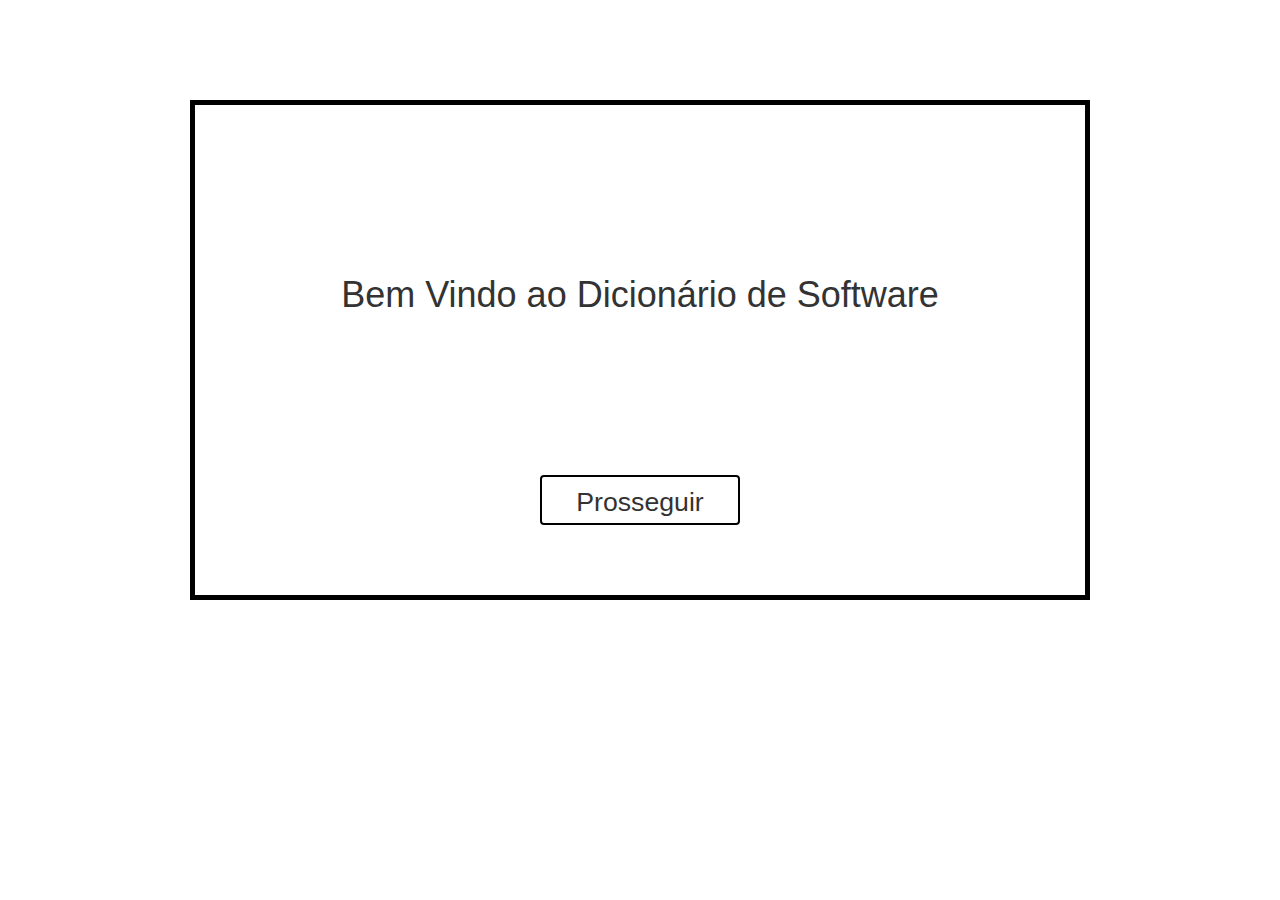
==== commit 8f57193f: "update" ====
--- a/index.html
+++ b/index.html
@@ -30,258 +30,11 @@
   <title>Dicionário Engenharia de Software</title>
 
 </head>
-
-<body onload="groupByLetter()">
-  <div id="all">
-    <div id="header">
-
-      <img id="dictionaryHome" src="images/dicionariohome.png" />
-
-      <span class="labels" id="paginainicial">Pagina Inicial</span>
-
-      <!------ search bar properties ---------->
-      <form novalidate="novalidate" onsubmit="return false;" class="searchbox sbx-custom">
-        <div role="search" class="sbx-custom__wrapper">
-          <input name="search" id="myInput" onkeyup="myFunction()" placeholder="Digite uma palavra" autocomplete="off" required="required" class="sbx-custom__input" type="search">
-          <button type="submit" title="Submit your search query." class="sbx-custom__submit">
-                    <svg role="img" aria-label="Search">
-                        <use xlink:href="#sbx-icon-search-13"></use>
-                    </svg>
-                </button>
-          <button type="reset" title="Clear the search query." class="sbx-custom__reset">
-                    <svg role="img" aria-label="Reset">
-                        <use xlink:href="#sbx-icon-clear-3"></use>
-                    </svg>
-        </button>
-        </div>
-      </form>
-      <script type="text/javascript">
-        document.querySelector('.searchbox [type="reset"]').addEventListener('click', function() {
-          this.parentNode.querySelector('input').focus();
-        });
-      </script>
-      <!------ search bar properties ---------->
-    </div>
-    <div id="displayACharacter">
-      <div class="alphabet" data-toggle="collapse in" data-target="#a">
-        <div class="btn-toolbar">
-          <div class="btn-group btn-group-sm">
-            <button onclick="groupByLetter()" class="btn btn-default">A</button>
-            <button class="btn btn-default">B</button>
-            <button class="btn btn-default">C</button>
-            <button class="btn btn-default">D</button>
-            <button class="btn btn-default">E</button>
-            <button class="btn btn-default">F</button>
-            <button class="btn btn-default">G</button>
-            <button class="btn btn-default">H</button>
-            <button class="btn btn-default">I</button>
-            <button class="btn btn-default">J</button>
-            <button class="btn btn-default">K</button>
-            <button class="btn btn-default">L</button>
-            <button class="btn btn-default">M</button>
-            <button class="btn btn-default">N</button>
-            <button class="btn btn-default">O</button>
-            <button class="btn btn-default">P</button>
-            <button class="btn btn-default">Q</button>
-            <button class="btn btn-default">R</button>
-            <button class="btn btn-default">S</button>
-            <button class="btn btn-default">T</button>
-            <button class="btn btn-default">U</button>
-            <button class="btn btn-default">V</button>
-            <button class="btn btn-default">W</button>
-            <button class="btn btn-default">X</button>
-            <button class="btn btn-default">Y</button>
-            <button class="btn btn-default">Z</button>
-          </div>
-        </div>
-      </div>
-      <span class="labels" id="indice">Índice</span>
-    </div>
-    <div class="section">
-      <section id="mysection">
-        <article class="container">
-          <ul id="myUL" class="dictionary">
-
-            <li><a data-toggle="collapse" data-target="#1">Abstração</a></li>
-            <div id="1" class="collapse">
-              <p>é a habilidade de concentrar nos aspectos essenciais de um contexto qualquer, ignorando características menos importantes ou acidentais. Em modelagem orientada a objetos, uma classe é uma abstração de entidades existentes no domínio do sistema
-                de software.</p>
-            </div>
-
-            <li><a data-toggle="collapse" data-target="#2">Acoplamento</a></li>
-            <div id="2" class="collapse">
-              <p>é a medida de interconexão entre módulos em uma estrutura de software. Depende da complexidade de interface entre eles, o ponto no qual a entrada ou referência é feita a um módulo e que dados passam pela interface. O ideal é buscar o mais
-                baixo acoplamento.</p>
-            </div>
-
-            <li><a data-toggle="collapse" data-target="#3">Análise de requisitos</a></li>
-            <div id="3" class="collapse">
-              <p>é um processo que envolve o estudo das necessidades do usuário para se encontrar uma definição correta ou completa do sistema ou requisito de software.</p>
-            </div>
-
-            <li><a data-toggle="collapse" data-target="#4">Analista de software</a></li>
-            <div id="4" class="collapse">
-              <p>é um profissional da área de tecnologia da informação (TI) especializado em desenvolver sistemas informatizados capazes de atender às necessidades e objetivos da organização que o contrata.</p>
-            </div>
-
-            <li><a data-toggle="collapse" data-target="#5">Artefatos</a></li>
-            <div id="5" class="collapse">
-              <p>é um dos vários tipos de subprodutos concretos produzido durante o desenvolvimento de software.</p>
-            </div>
-
-            <li><a data-toggle="collapse" data-target="#6">Coesão</a></li>
-            <div id="6" class="collapse">
-              <p>é a medida da “força funcional” relativa de um módulo. Um módulo coeso realiza uma única tarefa dentro de um procedimento de software, requerendo pouca ou nenhuma interação com procedimentos sendo realizados em outras partes de um
-                programa. O ideal é buscar uma alta coesão.</p>
-            </div>
-
-            <li><a data-toggle="collapse" data-target="#7">Dados</a></li>
-            <div id="7" class="collapse">
-              <p>são um conjunto de valores ou ocorrências em um estado bruto com o qual são obtidas informações com o objetivo de adquirir benefícios.</p>
-            </div>
-
-            <li><a data-toggle="collapse" data-target="#8">DFD</a></li>
-            <div id="8" class="collapse">
-              <p>O diagrama de fluxo de dados (DFD) é uma representação gráfica do "fluxo" de dados através de um sistema de informação, modelando seus aspectos de processo. Ele fornece apenas uma visão do sistema, a visão estruturada das funções, ou
-                seja, o fluxo dos dados. Frequentemente, eles são uma etapa preliminar usada para criar uma visão geral do sistema que pode posteriormente ser elaborado. Os DFDs também podem ser usados para a visualização do processamento de dados.</p>
-            </div>
-
-            <li><a data-toggle="collapse" data-target="#9">Desenvolvimento evolucionário</a></li>
-            <div id="9" class="collapse">
-              <p>é baseado no desenvolvimento de uma implementação inicial, expondo o resultado aos comentários do usuário e refinando esse resultado por meio de várias versões até que seja desenvolvido um sistema ideal.</p>
-            </div>
-
-            <li><a data-toggle="collapse" data-target="#10">Desenvolvimento em espiral</a></li>
-            <div id="10" class="collapse">
-              <p>é um modelo de processo de software que é representado por uma espiral, que a cada loop representa uma fase do processo do software. Dessa forma, o loop mais interno pode estar relacionado à viabilidade do sistema,
-                o próximo loop, a definição de requisitos, o próximo ao projeto do sistema, e assim por diante.</p>
-            </div>
-
-            <li><a data-toggle="collapse" data-target="#11">Documentação</a></li>
-            <div id="11" class="collapse">
-              <p>é um texto escrito que acompanha o software explicando como utilizá-lo.</p>
-            </div>
-
-            <li><a data-toggle="collapse" data-target="#12">Engenharia</a></li>
-            <div id="12" class="collapse">
-              <p>é a aplicação do conhecimento científico, econômico, social e prático, com o intuito de inventar, desenhar, construir, manter e melhorar estruturas, máquinas, aparelhos, sistemas, materiais e processos. É também profissão em
-                que se adquire e se aplicam os conhecimentos matemáticos e técnicos na criação, aperfeiçoamento e implementação de utilidades que realizam uma função ou objetivo.</p>
-            </div>
-
-            <li><a data-toggle="collapse" data-target="#13">Especificação de software</a></li>
-            <div id="13" class="collapse">
-              <p>também conhecido como engenharia de requisitos é o processo de compreender e definir quais serviços são necessários e identificar as restrições de operações e desenvolvimento do sistema. Esse é um momento crítico
-                do processo de software, pois erros cometidos nela serão inevitavelmente grandes problemas nas etapas seguintes.</p>
-            </div>
-
-            <li><a data-toggle="collapse" data-target="#14">Estrutura de Dados</a></li>
-            <div id="14" class="collapse">
-              <p>é uma representação do relacionamento lógico entre elementos de dados individuais, determinando a organização, os métodos de acesso, o grau de associatividade e as alternativas de processamento da informação.</p>
-            </div>
-
-            <li><a data-toggle="collapse" data-target="#15">Ferramentas CASE</a></li>
-            <div id="15" class="collapse">
-              <p>(do inglês Computer-Aided Software Engineering) é uma classificação que abrange todas as ferramentas baseadas em computadores que auxiliam atividades de engenharia de software, desde análise de requisitos e modelagem até
-                programação e testes. Podem ser consideradas como ferramentas automatizadas que tem como objetivo auxiliar o desenvolvedor de sistemas em uma ou várias etapas do ciclo, de desenvolvimento de software.</p>
-            </div>
-
-            <li><a data-toggle="collapse" data-target="#16">Hierarquia de controle</a></li>
-            <div id="16" class="collapse">
-              <p>também chamada estrutura de programa, representa a organização dos componentes de programa(módulos) e implica uma hierarquia de controle.</p>
-            </div>
-            <li><a data-toggle="collapse" data-target="#17">Implementação</a></li>
-            <div id="17" class="collapse">
-              <p>é a fase do ciclo de vida de um software (programa computacional, documentação e dados), no contexto de um sistema de informação, que corresponde à elaboração e preparação dos módulos necessários à sua execução.</p>
-            </div>
-
-            <li><a data-toggle="collapse" data-target="#18">Mapeamento de processo</a></li>
-            <div id="18" class="collapse">
-              <p>é uma ferramenta gerencial que tem como objetivo identificar as informações, o fluxo, as partes envolvidas, capacidades, competências e recursos para atender todos os componentes necessários fazendo com que todas
-                as atividades de uma empresa ou negócio saiam conforme o planejado, com poucas alterações e sem problemas.</p>
-            </div>
-
-            <li><a data-toggle="collapse" data-target="#19">Modularidade</a></li>
-            <div id="19" class="collapse">
-              <p>é um conceito onde o sistema ou software é dividido em partes distintas. Compõe o ferramental necessário para um programa mais legível com uma melhor manutenção e melhor desempenho por meio da programação estruturada.</p>
-            </div>
-
-            <li><a data-toggle="collapse" data-target="#20">Ocultamento</a></li>
-            <div id="20" class="collapse">
-              <p>é o ato de ocultar detalhes internos de implementação, para que o usuário não tenha conhecimento da estrutura interna do software.</p>
-            </div>
-
-            <li><a data-toggle="collapse" data-target="#21">Programação</a></li>
-            <div id="22" class="collapse">
-              <p>é o processo de escrita, teste e manutenção de um programa de computador. O programa é escrito em uma linguagem de programação, embora seja possível, com alguma dificuldade, escrevê-lo diretamente em linguagem de máquina. Diferentes
-                partes de um programa podem ser escritas em diferentes linguagens.</p>
-            </div>
-
-            <li><a data-toggle="collapse" data-target="#23">Projeto</a></li>
-            <div id="23" class="collapse">
-              <p>descrição escrita e detalhada de um empreendimento a ser realizado; plano, delineamento, esquema.</p>
-            </div>
-
-            <li><a data-toggle="collapse" data-target="#24">Refinar</a></li>
-            <div id="24" class="collapse">
-              <p>O refinamento leva o projetista a elaborar o enunciado original, fornecendo mais e mais detalhes à medida que cada refinamento(elaboração) ocorre.</p>
-            </div>
-
-            <li><a data-toggle="collapse" data-target="#25">Qualidade</a></li>
-            <div id="25" class="collapse">
-              <p>(1) propriedade que determina a essência ou a natureza de um ser ou coisa; (2) grau negativo ou positivo de excelência; (3) abs. característica superior ou atributo distintivo positivo que faz alguém ou algo sobressair em relação
-                a outros; virtude.</p>
-            </div>
-
-            <li><a data-toggle="collapse" data-target="#26">Requisitos</a></li>
-            <div id="26" class="collapse">
-              <p>são, além de funções, objetivos, propriedades, restrições que o sistema deve possuir para satisfazer contratos, padrões ou especificações de acordo com o(s) usuário(s). De forma mais geral um requisito é uma condição necessária
-                para satisfazer um objetivo.</p>
-            </div>
-
-            <li><a data-toggle="collapse" data-target="#27">Requisitos funcionais</a></li>
-            <div id="27" class="collapse">
-              <p>O requisito funcional representa o quê o software faz, em termos de tarefas e serviço. Uma função é descrita como um conjunto de entradas, seu comportamento e as saídas. Os requisitos funcionais podem ser cálculos,
-                detalhes técnicos, manipulação de dados e de processamento e outras funcionalidades específicas que definem o que um sistema, idealmente, será capaz de realizar.</p>
-            </div>
-
-            <li><a data-toggle="collapse" data-target="#28">Requisitos não-funcionais</a></li>
-            <div id="28" class="collapse">
-              <p>são os requisitos relacionados ao uso da aplicação em termos de desempenho, usabilidade, confiabilidade, segurança, disponibilidade, manutenção e tecnologias envolvidas. Estes requisitos dizem respeito a como as
-                funcionalidades serão entregues ao usuário do software.</p>
-            </div>
-
-            <li><a data-toggle="collapse" data-target="#29">Software</a></li>
-            <div id="29" class="collapse">
-              <p>consiste em: (1) instruções (programas de computador) que quando executados, fornecem características, funções e desempenho desejados; (2) estrutura de dados que possibilitam aos programas manipular informações adequadamente; e
-                (3) informação descritiva, tanto na forma impressa como na virtual, descrevendo a operação e uso dos programas.</p>
-            </div>
-
-            <li><a data-toggle="collapse" data-target="#30">Teste</a></li>
-            <div id="30" class="collapse">
-              <p>é a investigação do software a fim de fornecer informações sobre sua qualidade em relação ao contexto em que ele deve operar. Isso inclui o processo de utilizar o produto para encontrar seus defeitos. O teste é um processo realizado
-                pelo testador de software, que permeia outros processos da engenharia de software, e que envolve ações que vão do levantamento de requisitos até a execução do teste propriamente dito.</p>
-            </div>
-
-            <li><a data-toggle="collapse" data-target="#31">UML</a></li>
-            <div id="31" class="collapse">
-              <p>A UML - Linguagem de Modelagem Unificada (do inglês, UML - Unified Modeling Language) é uma linguagem-padrão para a elaboração da estrutura de projetos de software. Ela poderá ser empregada para a visualização, a especificação, a construção
-                e a docuWireframe: é um protótipo usado em design de interface para sugerir a estrutura de um sítio web e relacionamentos entre suas páginas. Um wireframe web é uma ilustração semelhante do layout de elementos fundamentais na interface.cação
-                e que atende às expectativas dos cliente que está adquirindo o sistema.</p>
-            </div>
-
-            <li><a data-toggle="collapse" data-target="#32">Wireframe</a></li>
-            <div id="32" class="collapse">
-              <p>é um protótipo usado em design de interface para sugerir a estrutura de um sítio web e relacionamentos entre suas páginas. Um wireframe web é uma ilustração semelhante do layout de elementos fundamentais na interface.</ </ul>
-        </article>
-      </section>
-      <aside id="aside">
-
-      </aside>
-      </div>
-      <div id="footer">
-        <footer></footer>
-      </div>
-    </div>
+<body>
+<div id="frame">
+  <h1>Bem Vindo ao Dicionário de Software</h1>
+  <button type="button" id="myButton" class="btn btn-default" onclick="location.href = 'home.html'">Prosseguir</button>
+</div>
 </body>
 
 </html>
--- a/css/style.css
+++ b/css/style.css
@@ -7,7 +7,7 @@
 p
 {
 	text-align: justify;
-	text-indent: 30px;
+	text-indent: 10px;
 
 }
 
@@ -17,14 +17,15 @@
 {
 	width: 900px;
 	margin: -20px auto 0px auto;
-	box-shadow: 2px 2px 2px rgba(0,0,0,.5);
-
+	border-right: solid 1px black;
 }
 
 #header
 {
 	background-color: white;
 	height: 220px;
+	border-left: solid 1px black;
+	border-top:solid 1px black;
 }
 
 
@@ -48,8 +49,8 @@
 {
 	width: 200px;
 	position: relative;
-	left: 100px;
-    padding: 8px 50px 8px 50px;
+	left: 50.3px;
+  padding: 8px 50px 8px 50px;
 }
 /* paginaincial label */
 
@@ -68,29 +69,33 @@
 #characters
 {
 	width: 40px;
-}
-
-
+
+}
 
 #displayACharacter
 {
-	background-color: #2ab27b;
+	background-color: white;
+	border-left: solid 1px black;
+	border-top:solid 1px black;
+	border-bottom: solid 1px black;
 	height: 50px;
 }
 
 .section
 {
 	background-color: #0c5460;
-	height: 800px;
+	border-left: 1px solid #606060;
 }
 
 section#mysection
 {
+	padding-top: 20px;
 	display: block;
-	width: 500px;
+	width: 700px;
 	float: left;
 	border-right: 1px solid #606060;
-	padding-right: 15px;
+	border-left: 1px solid #606060;
+	height: 650px;
 }
 
 #article
@@ -103,24 +108,24 @@
 	word-wrap: break-word;
 }
 
-aside#aside
-{
-	display: block;
-	width: 200px;
-	float: right;
+#footer
+{
 	background-color: white;
-	padding: 10px;
-	margin-top: 0x;
-}
-
-#footer
-{
-	background-color: #604019;
-	height: 100px;
+	border-top: solid 1px black;
+	border-left:solid 1px black;
+	border-bottom: solid 1px black;
+	height: 80px;
 	clear: both;
 	overflow: hidden;
-}
-
+	position: relative;
+}
+
+.cop
+{
+	position: absolute;
+	top: 80%;
+	left: 38%;
+}
 /* search bar css*/
 .sbx-custom {
 	display: inline-block;
@@ -317,12 +322,37 @@
 
 /* alfabeto */
 
-ul
-{
-	list-style: none;
-}
-
-li:before {
-	content: "+";
-	margin-right: 4px;
-}
+ul a
+{
+ 	color: black;
+}
+
+a {text-decoration:none;}
+
+/* initial screen setttings */
+#frame
+{
+	border: solid 5px black;
+	width: 900px;
+	position: relative;
+	text-align: center;
+	height: 500px;
+	top: 100px;
+	margin: 0px auto 0px auto;
+}
+
+#frame h1
+{
+	position: relative;
+	top: 150px;
+}
+
+#myButton
+{
+	position: relative;
+	border: solid 2px black;
+	top: 300px;
+	height: 50px;
+	width: 200px;
+	font-size: 20pt;
+}
